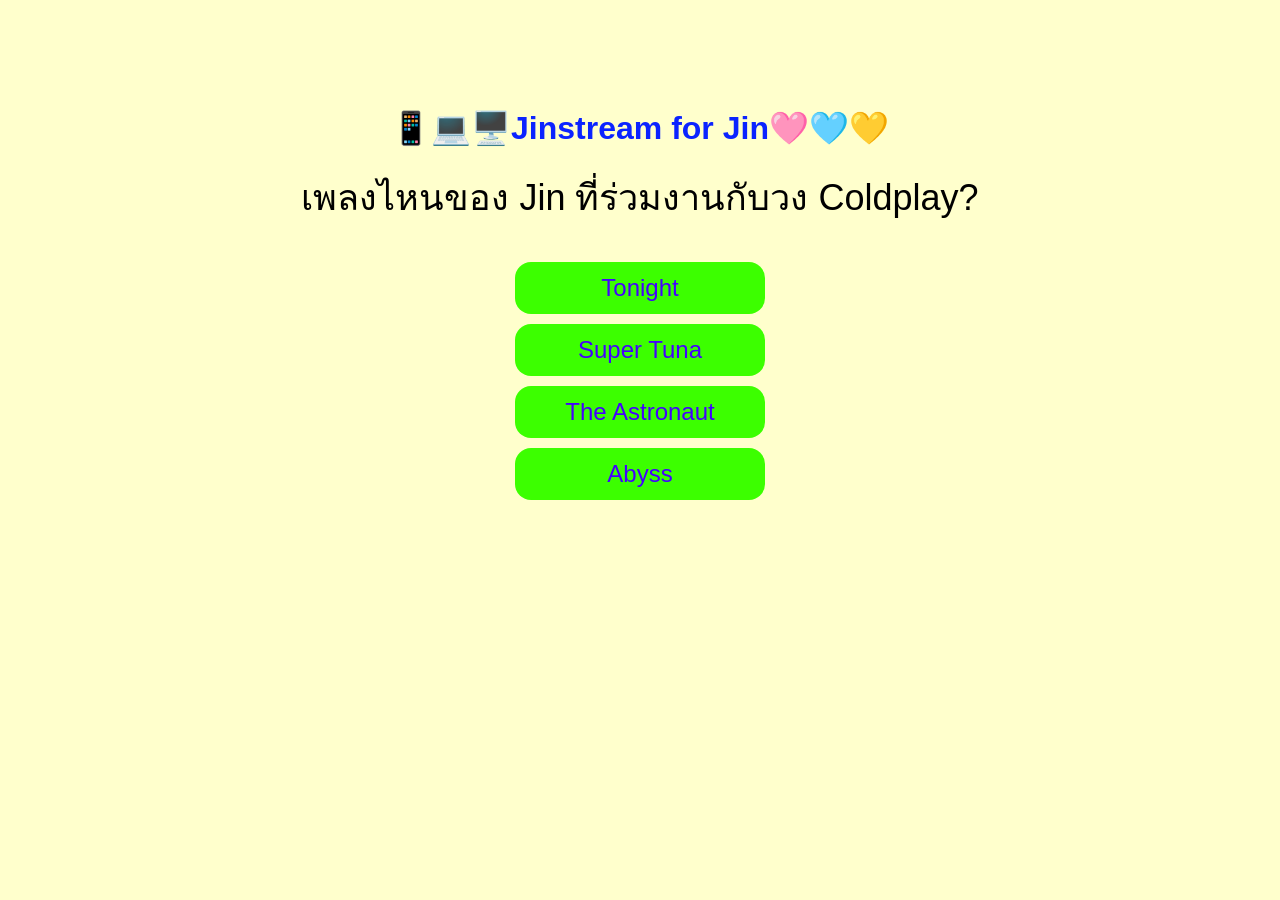
==== JinstreamGames/index.html @ b6e87cd8 "Add files via upload" ====
<!DOCTYPE html>
<html lang="th">
<head>
  <meta charset="UTF-8">
  <title>Jinstream for Jin📱💻🖥️</title>
  <style>
    body {
      font-family: 'Prompt', Arial;
      background-color: #FFFFCC;
      text-align: center;
      padding: 80px;
      transition: background-color 0.5s ease;
    }
    h1 {
      color: #0b23ff;
    }
    .question {
      font-size: 36px;
      margin-bottom: 36px;
    }
    .btn {
      display: block;
      margin: 10px auto;
      padding: 12px 24px;
      background-color: #3cff00;
      color: rgb(68, 0, 255);
      border: none;
      border-radius: 16px;
      font-size: 24px;
      cursor: pointer;
      width: 250px;
      transition: transform 0.2s ease;
    }
    .btn:hover {
      background-color: #93e9ff;
      transform: scale(1.05);
    }
    .result {
      margin-top: 30px;
      font-size: 36px;
      color: #ff00b3;
      transition: opacity 0.5s ease;
    }

    .cute-box {
      background: linear-gradient(135deg, #ffe6f7, #e6f0ff);
      border: 3px dashed #ff99cc;
      border-radius: 20px;
      padding: 20px;
      margin: 30px auto;
      max-width: 500px;
      box-shadow: 0 0 10px rgba(255, 153, 204, 0.5);
      animation: popUp 0.6s ease;
    }

    .cute-box img {
      width: 100%;
      border-radius: 16px;
      border: 4px dashed #ff99cc;
      margin-bottom: 20px;
      box-shadow: 0 0 12px rgba(255, 153, 204, 0.7);
    }

    .cute-box p {
      font-size: 20px;
      color: #99004d;
      margin-bottom: 10px;
    }

    .cute-box button {
      background-color: #ffccff;
      color: #660066;
      padding: 12px 20px;
      font-size: 20px;
      border: none;
      border-radius: 12px;
      cursor: pointer;
      box-shadow: 2px 2px 5px rgba(102, 0, 102, 0.3);
    }

    .cute-box button:hover {
      background-color: #ffe6ff;
    }

    @keyframes popUp {
      0% { transform: scale(0.8); opacity: 0; }
      100% { transform: scale(1); opacity: 1; }
    }

    .floating-heart {
      position: fixed;
      bottom: -50px;
      animation: floatUp 6s infinite ease-in;
      font-size: 30px;
      opacity: 0.7;
    }

    @keyframes floatUp {
      0% { bottom: -50px; opacity: 0.7; }
      100% { bottom: 100%; opacity: 0; }
    }
  </style>
</head>
<body>
  <h1>📱💻🖥️Jinstream for Jin🩷🩵💛</h1>
  <div id="quiz">
    <div class="question" id="question"></div>
    <button class="btn" onclick="checkAnswer(0)" id="btn0"></button>
    <button class="btn" onclick="checkAnswer(1)" id="btn1"></button>
    <button class="btn" onclick="checkAnswer(2)" id="btn2"></button>
    <button class="btn" onclick="checkAnswer(3)" id="btn3"></button>
    <div class="result" id="result"></div>
  </div>

  <script>
    const quizData = [
      {
        question: "เพลงไหนของ Jin ที่ร่วมงานกับวง Coldplay?",
        choices: ["Tonight", "Super Tuna", "The Astronaut", "Abyss"],
        answer: 2
      },
      {
        question: "เพลงอะไรที่กลายเป็นไวรัลเพราะท่าเต้นน่ารัก?",
        choices: ["Super Tuna", "Epiphany", "Heart on the Window", "Dream Glow"],
        answer: 0
      },
      {
        question: "เพลง 'Epiphany' สื่อถึงอะไร?",
        choices: ["ความรักที่ไม่สมหวัง", "การรักตัวเอง", "การเดินทาง", "ความฝัน"],
        answer: 1
      },
      {
        question: "เพลง 'I'll Be There' ปล่อยในปีใด?",
        choices: ["2020", "2022", "2023", "2024"],
        answer: 3
      },
      {
        question: "ถ้าพี่จินมีพลังวิเศษ 1 อย่าง เขาจะ...?",
        choices: ["เสกอาหารกินได้ตลอดเวลา", "ทำเสียงปลุกให้อาร์มี่ทุกเช้า", "กลายเป็น Worldwide Handsome x2", "เสกปลาทูน่าให้เต้นพร้อมกันทั่วโลก"],
        answer: 2
      },
      {
        question: "เสียงร้องของพี่จินเหมือนอะไร?",
        choices: ["น้ำผึ้งเคลือบคาราเมล", "เสียงฟ้าร้องที่อ่อนโยน", "ก้อนเมฆนุ่มๆที่ลอยลงมาเล่นกับใจอาร์มี่", "เสียงกระดิ่งแมวในโลกคู่ขนาน"],
        answer: 2
      },
      {
        question: "ถ้าพี่จินส่งข้อความมาว่า กินข้าวยังจ๊ะ คุณจะ...?",
        choices: ["ตอบว่า กินแล้ว แต่ถ้าพี่อยากเลี้ยง กินใหม่ก็ได้", "ถ่ายรูปข้าวให้ดู พร้อมสลิปโอน", "ยังไม่กินรอพี่อยู่", "สติหลุด พิมพ์ผิดเป็นภาษาแบ้ดชอว์ตี้"],
        answer: 0
      },
      {
        question: "ถ้าพี่จินเขียนนิยายรัก พี่จินจะตั้งชื่อเรื่องว่า?",
        choices: ["ชัมชี่วิลยูแมรี่มี?", "เธอกับฉันและทูน่าของเรา", "เสียงนั้นฉันจำได้ ฮี่ ฮี่ ฮี่", "ยืนงงในดง Worldwide Handsome"],
        answer: 0
      },
      {
        question: "ถ้าพี่จินติดเกาะกับคุณแค่ 2 คน คุณจะเอาอะไรไปด้วย?",
        choices: ["กล้องไว้ถ่ายสุดหล่อทุกมุมทุกองศา", "ลำโพงไว้ให้พี่จินเต้นชัมชี่", "เต็นท์เพราะจะติดเกาะด้วยกันตลอดไป", "แค่มีพี่จินคนเดียวอยู่เคียงข้างก็พอแล้วจ้า"],
        answer: 3
      },
      {
        question: "ติ่งสายเปย์ตัวแม่เวลามีสินค้าวงออกใหม่ คุณจะ...?",
        choices: ["ท่องไว้ ไม่ซื้อ ดูอย่างเดียว", "ดูยอดเงินในบัญชี ทำใจไม่ซื้อ", "กดซื้อก่อน แล้วค่อยร้องไห้ทีหลัง", "ท่องไว้ ของมันต้องมีๆๆๆ"],
        answer: 2
      }
    ];

    let currentQuestion = 0;
    let score = 0;

    function loadQuestion() {
      const q = quizData[currentQuestion];
      document.getElementById("question").textContent = q.question;
      q.choices.forEach((choice, index) => {
        document.getElementById("btn" + index).textContent = choice;
      });
      document.getElementById("result").textContent = "";
    }

    function checkAnswer(choice) {
      if (choice === quizData[currentQuestion].answer) {
        score++;
        document.body.style.backgroundColor = "#ccffe6";
        document.getElementById("result").textContent = "ถูกต้อง! เก่งมาก!";
      } else {
        document.body.style.backgroundColor = "#ffd6d6";
        document.getElementById("result").textContent = "ตอบผิดน้า เควนชาน่า เตง เน้ง เนง เนง เนง";
      }

      currentQuestion++;
      if (currentQuestion < quizData.length) {
        setTimeout(() => {
          document.body.style.backgroundColor = "#FFFFCC";
          loadQuestion();
        }, 1500);
      } else {
        setTimeout(showFinalResult, 1500);
      }
    }

    function showFinalResult() {
      document.getElementById("quiz").innerHTML = `
        <h2>จบเกมแล้ว!</h2>
        <p>คุณได้คะแนน ${score} จาก ${quizData.length}</p>
        <p>${score === quizData.length ? "อาร์มี่ตัวจริง!" : "ลองใหม่ได้น้าามาแก้มือกันค่ะคนเก่ง~"}</p>
        <div class="cute-box">
            <img src="https://imgur.com/a/xpZ0Ekq" />
          <p>KSJ2 IS COMING</p>
          <p>ECHO IS COMING</p>
          <p>สามารถโดเนทซัพพอร์ตพี่จินได้ที่นี่ (ไม่บังคับค่ะ)</p>
          <button onclick="window.open('https://docs.google.com/forms/d/e/1FAIpQLScRSeVLjB3zLFLmsJ8tSyASzcJPT999_CPVCbitcSyf92yehQ/viewform')">Donation Click</button>
        </div>

        <p>ขอบคุณทุกท่านที่ซัพพอร์ตค่ะ🙏🏻🙇🏻‍♀️🩷🩵💛</p>
      `;
    }

    loadQuestion();

    // Floating hearts
    function createHeart() {
      const heart = document.createElement("div");
      heart.className = "floating-heart";
      heart.textContent = "❤️";
      heart.style.left = Math.random() * 100 + "vw";
      heart.style.animationDuration = (3 + Math.random() * 3) + "s";
      document.body.appendChild(heart);
      setTimeout(() => heart.remove(), 6000);
    }
    setInterval(createHeart, 800);
  </script>
</body>
</html>
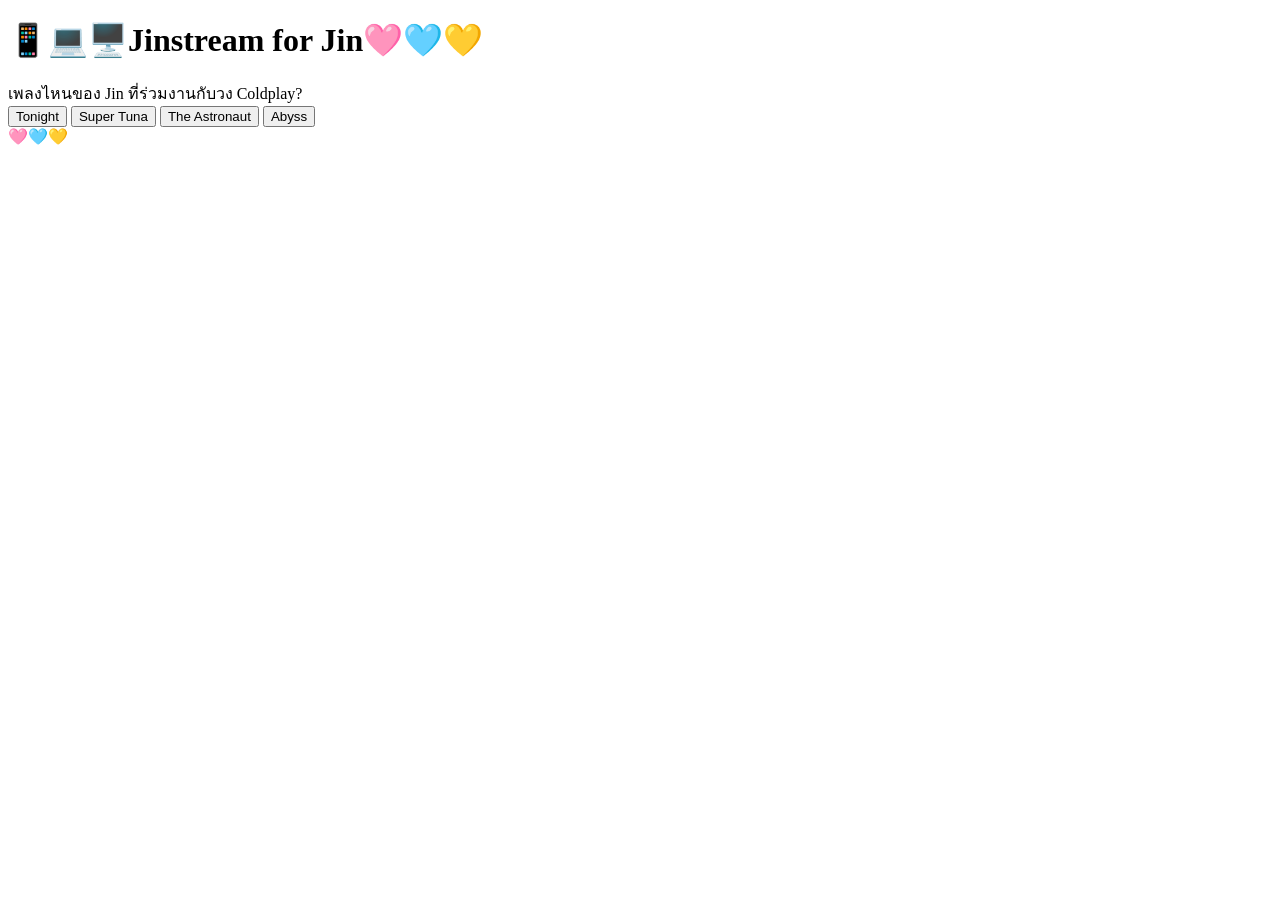
==== commit a62c8426: "Add files via upload" ====
--- a/JinstreamGames/index.html
+++ b/JinstreamGames/index.html
@@ -3,103 +3,7 @@
 <head>
   <meta charset="UTF-8">
   <title>Jinstream for Jin📱💻🖥️</title>
-  <style>
-    body {
-      font-family: 'Prompt', Arial;
-      background-color: #FFFFCC;
-      text-align: center;
-      padding: 80px;
-      transition: background-color 0.5s ease;
-    }
-    h1 {
-      color: #0b23ff;
-    }
-    .question {
-      font-size: 36px;
-      margin-bottom: 36px;
-    }
-    .btn {
-      display: block;
-      margin: 10px auto;
-      padding: 12px 24px;
-      background-color: #3cff00;
-      color: rgb(68, 0, 255);
-      border: none;
-      border-radius: 16px;
-      font-size: 24px;
-      cursor: pointer;
-      width: 250px;
-      transition: transform 0.2s ease;
-    }
-    .btn:hover {
-      background-color: #93e9ff;
-      transform: scale(1.05);
-    }
-    .result {
-      margin-top: 30px;
-      font-size: 36px;
-      color: #ff00b3;
-      transition: opacity 0.5s ease;
-    }
-
-    .cute-box {
-      background: linear-gradient(135deg, #ffe6f7, #e6f0ff);
-      border: 3px dashed #ff99cc;
-      border-radius: 20px;
-      padding: 20px;
-      margin: 30px auto;
-      max-width: 500px;
-      box-shadow: 0 0 10px rgba(255, 153, 204, 0.5);
-      animation: popUp 0.6s ease;
-    }
-
-    .cute-box img {
-      width: 100%;
-      border-radius: 16px;
-      border: 4px dashed #ff99cc;
-      margin-bottom: 20px;
-      box-shadow: 0 0 12px rgba(255, 153, 204, 0.7);
-    }
-
-    .cute-box p {
-      font-size: 20px;
-      color: #99004d;
-      margin-bottom: 10px;
-    }
-
-    .cute-box button {
-      background-color: #ffccff;
-      color: #660066;
-      padding: 12px 20px;
-      font-size: 20px;
-      border: none;
-      border-radius: 12px;
-      cursor: pointer;
-      box-shadow: 2px 2px 5px rgba(102, 0, 102, 0.3);
-    }
-
-    .cute-box button:hover {
-      background-color: #ffe6ff;
-    }
-
-    @keyframes popUp {
-      0% { transform: scale(0.8); opacity: 0; }
-      100% { transform: scale(1); opacity: 1; }
-    }
-
-    .floating-heart {
-      position: fixed;
-      bottom: -50px;
-      animation: floatUp 6s infinite ease-in;
-      font-size: 30px;
-      opacity: 0.7;
-    }
-
-    @keyframes floatUp {
-      0% { bottom: -50px; opacity: 0.7; }
-      100% { bottom: 100%; opacity: 0; }
-    }
-  </style>
+  <link rel="stylesheet" href="style.css">
 </head>
 <body>
   <h1>📱💻🖥️Jinstream for Jin🩷🩵💛</h1>
@@ -112,123 +16,6 @@
     <div class="result" id="result"></div>
   </div>
 
-  <script>
-    const quizData = [
-      {
-        question: "เพลงไหนของ Jin ที่ร่วมงานกับวง Coldplay?",
-        choices: ["Tonight", "Super Tuna", "The Astronaut", "Abyss"],
-        answer: 2
-      },
-      {
-        question: "เพลงอะไรที่กลายเป็นไวรัลเพราะท่าเต้นน่ารัก?",
-        choices: ["Super Tuna", "Epiphany", "Heart on the Window", "Dream Glow"],
-        answer: 0
-      },
-      {
-        question: "เพลง 'Epiphany' สื่อถึงอะไร?",
-        choices: ["ความรักที่ไม่สมหวัง", "การรักตัวเอง", "การเดินทาง", "ความฝัน"],
-        answer: 1
-      },
-      {
-        question: "เพลง 'I'll Be There' ปล่อยในปีใด?",
-        choices: ["2020", "2022", "2023", "2024"],
-        answer: 3
-      },
-      {
-        question: "ถ้าพี่จินมีพลังวิเศษ 1 อย่าง เขาจะ...?",
-        choices: ["เสกอาหารกินได้ตลอดเวลา", "ทำเสียงปลุกให้อาร์มี่ทุกเช้า", "กลายเป็น Worldwide Handsome x2", "เสกปลาทูน่าให้เต้นพร้อมกันทั่วโลก"],
-        answer: 2
-      },
-      {
-        question: "เสียงร้องของพี่จินเหมือนอะไร?",
-        choices: ["น้ำผึ้งเคลือบคาราเมล", "เสียงฟ้าร้องที่อ่อนโยน", "ก้อนเมฆนุ่มๆที่ลอยลงมาเล่นกับใจอาร์มี่", "เสียงกระดิ่งแมวในโลกคู่ขนาน"],
-        answer: 2
-      },
-      {
-        question: "ถ้าพี่จินส่งข้อความมาว่า กินข้าวยังจ๊ะ คุณจะ...?",
-        choices: ["ตอบว่า กินแล้ว แต่ถ้าพี่อยากเลี้ยง กินใหม่ก็ได้", "ถ่ายรูปข้าวให้ดู พร้อมสลิปโอน", "ยังไม่กินรอพี่อยู่", "สติหลุด พิมพ์ผิดเป็นภาษาแบ้ดชอว์ตี้"],
-        answer: 0
-      },
-      {
-        question: "ถ้าพี่จินเขียนนิยายรัก พี่จินจะตั้งชื่อเรื่องว่า?",
-        choices: ["ชัมชี่วิลยูแมรี่มี?", "เธอกับฉันและทูน่าของเรา", "เสียงนั้นฉันจำได้ ฮี่ ฮี่ ฮี่", "ยืนงงในดง Worldwide Handsome"],
-        answer: 0
-      },
-      {
-        question: "ถ้าพี่จินติดเกาะกับคุณแค่ 2 คน คุณจะเอาอะไรไปด้วย?",
-        choices: ["กล้องไว้ถ่ายสุดหล่อทุกมุมทุกองศา", "ลำโพงไว้ให้พี่จินเต้นชัมชี่", "เต็นท์เพราะจะติดเกาะด้วยกันตลอดไป", "แค่มีพี่จินคนเดียวอยู่เคียงข้างก็พอแล้วจ้า"],
-        answer: 3
-      },
-      {
-        question: "ติ่งสายเปย์ตัวแม่เวลามีสินค้าวงออกใหม่ คุณจะ...?",
-        choices: ["ท่องไว้ ไม่ซื้อ ดูอย่างเดียว", "ดูยอดเงินในบัญชี ทำใจไม่ซื้อ", "กดซื้อก่อน แล้วค่อยร้องไห้ทีหลัง", "ท่องไว้ ของมันต้องมีๆๆๆ"],
-        answer: 2
-      }
-    ];
-
-    let currentQuestion = 0;
-    let score = 0;
-
-    function loadQuestion() {
-      const q = quizData[currentQuestion];
-      document.getElementById("question").textContent = q.question;
-      q.choices.forEach((choice, index) => {
-        document.getElementById("btn" + index).textContent = choice;
-      });
-      document.getElementById("result").textContent = "";
-    }
-
-    function checkAnswer(choice) {
-      if (choice === quizData[currentQuestion].answer) {
-        score++;
-        document.body.style.backgroundColor = "#ccffe6";
-        document.getElementById("result").textContent = "ถูกต้อง! เก่งมาก!";
-      } else {
-        document.body.style.backgroundColor = "#ffd6d6";
-        document.getElementById("result").textContent = "ตอบผิดน้า เควนชาน่า เตง เน้ง เนง เนง เนง";
-      }
-
-      currentQuestion++;
-      if (currentQuestion < quizData.length) {
-        setTimeout(() => {
-          document.body.style.backgroundColor = "#FFFFCC";
-          loadQuestion();
-        }, 1500);
-      } else {
-        setTimeout(showFinalResult, 1500);
-      }
-    }
-
-    function showFinalResult() {
-      document.getElementById("quiz").innerHTML = `
-        <h2>จบเกมแล้ว!</h2>
-        <p>คุณได้คะแนน ${score} จาก ${quizData.length}</p>
-        <p>${score === quizData.length ? "อาร์มี่ตัวจริง!" : "ลองใหม่ได้น้าามาแก้มือกันค่ะคนเก่ง~"}</p>
-        <div class="cute-box">
-            <img src="https://imgur.com/a/xpZ0Ekq" />
-          <p>KSJ2 IS COMING</p>
-          <p>ECHO IS COMING</p>
-          <p>สามารถโดเนทซัพพอร์ตพี่จินได้ที่นี่ (ไม่บังคับค่ะ)</p>
-          <button onclick="window.open('https://docs.google.com/forms/d/e/1FAIpQLScRSeVLjB3zLFLmsJ8tSyASzcJPT999_CPVCbitcSyf92yehQ/viewform')">Donation Click</button>
-        </div>
-
-        <p>ขอบคุณทุกท่านที่ซัพพอร์ตค่ะ🙏🏻🙇🏻‍♀️🩷🩵💛</p>
-      `;
-    }
-
-    loadQuestion();
-
-    // Floating hearts
-    function createHeart() {
-      const heart = document.createElement("div");
-      heart.className = "floating-heart";
-      heart.textContent = "❤️";
-      heart.style.left = Math.random() * 100 + "vw";
-      heart.style.animationDuration = (3 + Math.random() * 3) + "s";
-      document.body.appendChild(heart);
-      setTimeout(() => heart.remove(), 6000);
-    }
-    setInterval(createHeart, 800);
-  </script>
+  <script src="script.js"></script>
 </body>
-</html>+</html>
